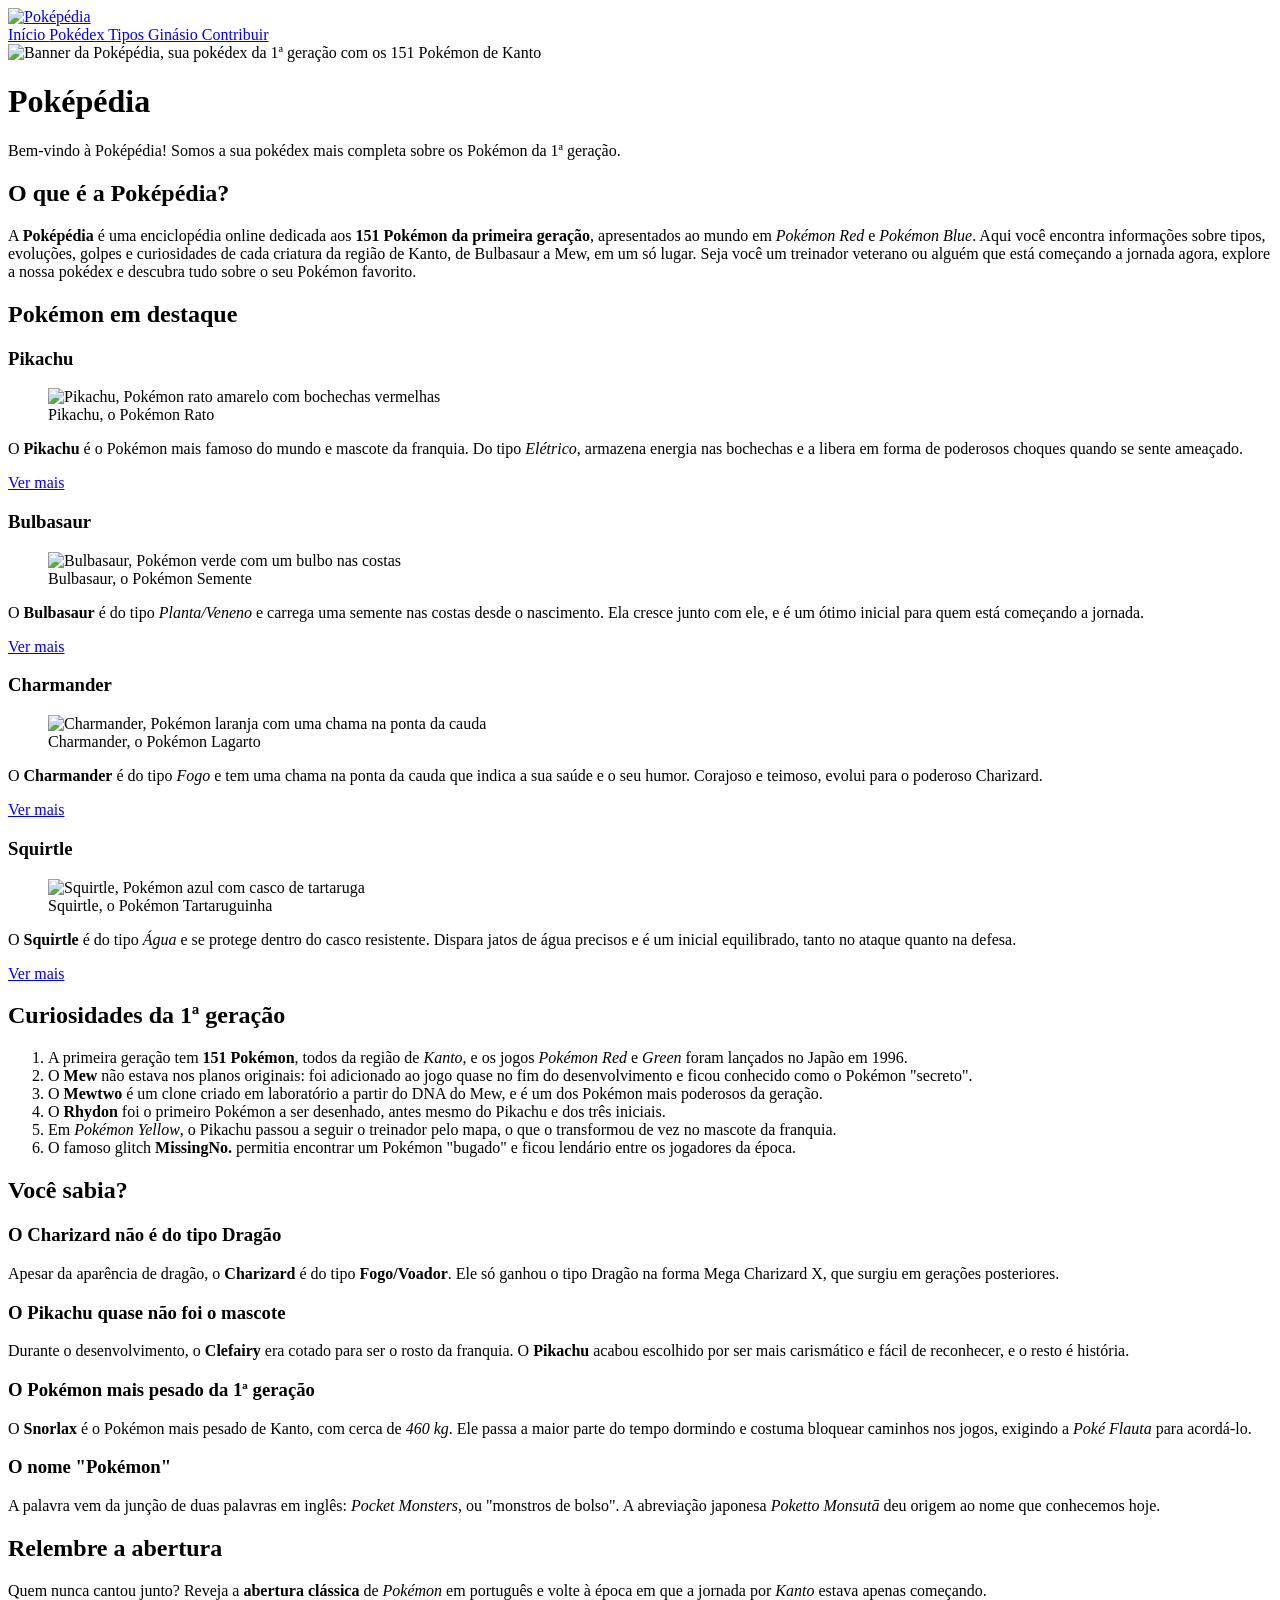
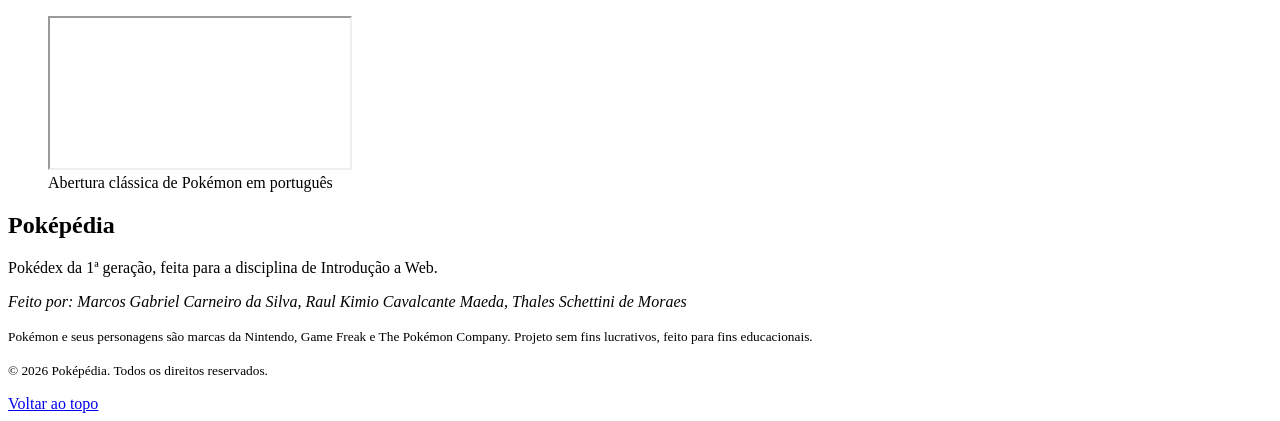
==== HTML/index.html @ bb667204 "Atualização ginasio.html Criei a base da página ginásio." ====
<!doctype html>
<html lang="pt-br" class="has-navbar-fixed-top">
    <head>
        <meta charset="UTF-8" />
        <meta name="viewport" content="width=device-width, initial-scale=1.0" />
        <link rel="stylesheet" href="../CSS/index.css" />
        <link rel="icon" type="image/svg+xml" href="../imagens/favicon.svg" />
        <title>Poképédia</title>
    </head>
    <body>
        <nav class="navbar is-fixed-top is-light">
            <div class="navbar-brand">
                <a class="navbar-item" href="./index.html">
                    <img src="../imagens/logo.svg" alt="Poképédia" />
                </a>
                <div class="navbar-burger js-burger" data-target="navbarExampleTransparentExample">
                    <span></span>
                    <span></span>
                    <span></span>
                    <span></span>
                </div>
            </div>

            <div id="navbarExampleTransparentExample" class="navbar-menu">
                <div class="navbar-start">
                    <a class="navbar-item" href="./index.html"> Início </a>
                    <a class="navbar-item" href="./pokedex.html"> Pokédex </a>
                    <a class="navbar-item" href="./tipos.html"> Tipos </a>
                    <a class="navbar-item" href="./ginasio.html"> Ginásio </a>
                    <a class="navbar-item" href="./contribuir.html"> Contribuir </a>
                </div>
            </div>
        </nav>

        <header id="topo">
            <img src="../imagens/banner.svg" alt="Banner da Poképédia, sua pokédex da 1ª geração com os 151 Pokémon de Kanto" />
            <h1>Poképédia</h1>
            <p>Bem-vindo à Poképédia! Somos a sua pokédex mais completa sobre os Pokémon da 1ª geração.</p>
        </header>

        <main>
            <section id="sobre">
                <h2>O que é a Poképédia?</h2>
                <p>
                    A <strong>Poképédia</strong> é uma enciclopédia online dedicada aos <strong>151 Pokémon da primeira geração</strong>, apresentados ao mundo em <em>Pokémon Red</em> e
                    <em>Pokémon Blue</em>. Aqui você encontra informações sobre tipos, evoluções, golpes e curiosidades de cada criatura da região de Kanto, de Bulbasaur a Mew, em um só lugar. Seja
                    você um treinador veterano ou alguém que está começando a jornada agora, explore a nossa pokédex e descubra tudo sobre o seu Pokémon favorito.
                </p>
            </section>

            <section id="destaques">
                <h2>Pokémon em destaque</h2>

                <article>
                    <h3>Pikachu</h3>
                    <figure>
                        <img src="../imagens/pikachu.png" alt="Pikachu, Pokémon rato amarelo com bochechas vermelhas" />
                        <figcaption>Pikachu, o Pokémon Rato</figcaption>
                    </figure>
                    <p>
                        O <strong>Pikachu</strong> é o Pokémon mais famoso do mundo e mascote da franquia. Do tipo <em>Elétrico</em>, armazena energia nas bochechas e a libera em forma de poderosos
                        choques quando se sente ameaçado.
                    </p>
                    <a href="./pokedex.html#pikachu">Ver mais</a>
                </article>

                <article>
                    <h3>Bulbasaur</h3>
                    <figure>
                        <img src="../imagens/bulbasaur.png" alt="Bulbasaur, Pokémon verde com um bulbo nas costas" />
                        <figcaption>Bulbasaur, o Pokémon Semente</figcaption>
                    </figure>
                    <p>
                        O <strong>Bulbasaur</strong> é do tipo <em>Planta/Veneno</em> e carrega uma semente nas costas desde o nascimento. Ela cresce junto com ele, e é um ótimo inicial para quem está
                        começando a jornada.
                    </p>
                    <a href="./pokedex.html#bulbasaur">Ver mais</a>
                </article>

                <article>
                    <h3>Charmander</h3>
                    <figure>
                        <img src="../imagens/charmander.png" alt="Charmander, Pokémon laranja com uma chama na ponta da cauda" />
                        <figcaption>Charmander, o Pokémon Lagarto</figcaption>
                    </figure>
                    <p>
                        O <strong>Charmander</strong> é do tipo <em>Fogo</em> e tem uma chama na ponta da cauda que indica a sua saúde e o seu humor. Corajoso e teimoso, evolui para o poderoso
                        Charizard.
                    </p>
                    <a href="./pokedex.html#charmander">Ver mais</a>
                </article>

                <article>
                    <h3>Squirtle</h3>
                    <figure>
                        <img src="../imagens/squirtle.png" alt="Squirtle, Pokémon azul com casco de tartaruga" />
                        <figcaption>Squirtle, o Pokémon Tartaruguinha</figcaption>
                    </figure>
                    <p>
                        O <strong>Squirtle</strong> é do tipo <em>Água</em> e se protege dentro do casco resistente. Dispara jatos de água precisos e é um inicial equilibrado, tanto no ataque quanto
                        na defesa.
                    </p>
                    <a href="./pokedex.html#squirtle">Ver mais</a>
                </article>
            </section>

            <section id="curiosidades">
                <h2>Curiosidades da 1ª geração</h2>
                <ol>
                    <li>A primeira geração tem <strong>151 Pokémon</strong>, todos da região de <em>Kanto</em>, e os jogos <em>Pokémon Red</em> e <em>Green</em> foram lançados no Japão em 1996.</li>
                    <li>O <strong>Mew</strong> não estava nos planos originais: foi adicionado ao jogo quase no fim do desenvolvimento e ficou conhecido como o Pokémon "secreto".</li>
                    <li>O <strong>Mewtwo</strong> é um clone criado em laboratório a partir do DNA do Mew, e é um dos Pokémon mais poderosos da geração.</li>
                    <li>O <strong>Rhydon</strong> foi o primeiro Pokémon a ser desenhado, antes mesmo do Pikachu e dos três iniciais.</li>
                    <li>Em <em>Pokémon Yellow</em>, o Pikachu passou a seguir o treinador pelo mapa, o que o transformou de vez no mascote da franquia.</li>
                    <li>O famoso glitch <strong>MissingNo.</strong> permitia encontrar um Pokémon "bugado" e ficou lendário entre os jogadores da época.</li>
                </ol>
            </section>

            <aside>
                <h2>Você sabia?</h2>

                <article>
                    <h3>O Charizard não é do tipo Dragão</h3>
                    <p>
                        Apesar da aparência de dragão, o
                        <strong>Charizard</strong> é do tipo <strong>Fogo/Voador</strong>. Ele só ganhou o tipo Dragão na forma Mega Charizard X, que surgiu em gerações posteriores.
                    </p>
                </article>

                <article>
                    <h3>O Pikachu quase não foi o mascote</h3>
                    <p>
                        Durante o desenvolvimento, o
                        <strong>Clefairy</strong> era cotado para ser o rosto da franquia. O <strong>Pikachu</strong> acabou escolhido por ser mais carismático e fácil de reconhecer, e o resto é
                        história.
                    </p>
                </article>

                <article>
                    <h3>O Pokémon mais pesado da 1ª geração</h3>
                    <p>
                        O <strong>Snorlax</strong> é o Pokémon mais pesado de Kanto, com cerca de <em>460 kg</em>. Ele passa a maior parte do tempo dormindo e costuma bloquear caminhos nos jogos,
                        exigindo a <em>Poké Flauta</em> para acordá-lo.
                    </p>
                </article>

                <article>
                    <h3>O nome "Pokémon"</h3>
                    <p>
                        A palavra vem da junção de duas palavras em inglês:
                        <em>Pocket Monsters</em>, ou "monstros de bolso". A abreviação japonesa <em>Poketto Monsutā</em> deu origem ao nome que conhecemos hoje.
                    </p>
                </article>
            </aside>

            <section id="abertura">
                <h2>Relembre a abertura</h2>
                <p>
                    Quem nunca cantou junto? Reveja a
                    <strong>abertura clássica</strong> de <em>Pokémon</em> em português e volte à época em que a jornada por <em>Kanto</em> estava apenas começando.
                </p>
                <figure>
                    <iframe src="https://www.youtube-nocookie.com/embed/-PlAg8R9TG4" title="Abertura clássica de Pokémon em português" referrerpolicy="strict-origin-when-cross-origin" allowfullscreen>
                    </iframe>
                    <figcaption>Abertura clássica de Pokémon em português</figcaption>
                </figure>
            </section>
        </main>

        <footer>
            <section>
                <h2>Poképédia</h2>
                <p>Pokédex da 1ª geração, feita para a disciplina de Introdução a Web.</p>
            </section>

            <address>Feito por: Marcos Gabriel Carneiro da Silva, Raul Kimio Cavalcante Maeda, Thales Schettini de Moraes</address>

            <p>
                <small> Pokémon e seus personagens são marcas da Nintendo, Game Freak e The Pokémon Company. Projeto sem fins lucrativos, feito para fins educacionais. </small>
            </p>

            <p>
                <small>&copy; 2026 Poképédia. Todos os direitos reservados.</small>
            </p>

            <a href="#topo">Voltar ao topo</a>
        </footer>
    </body>
</html>
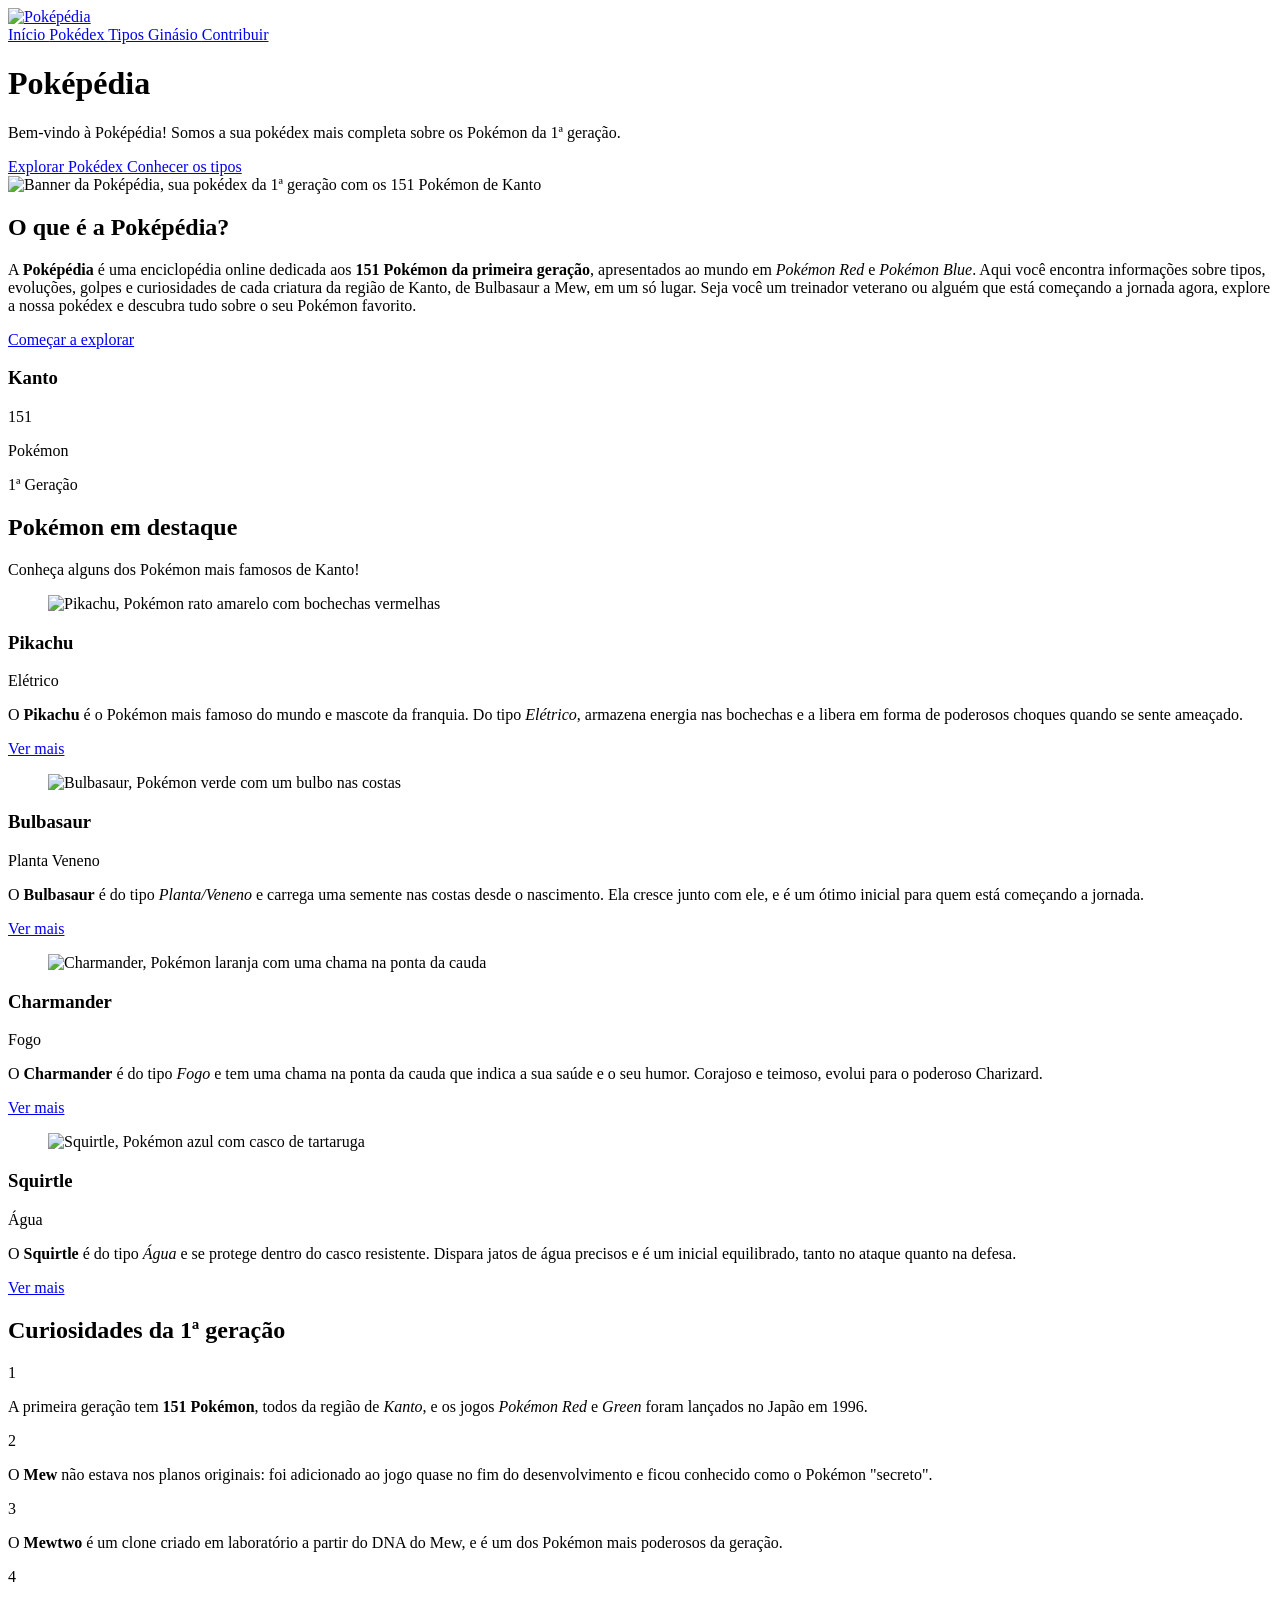
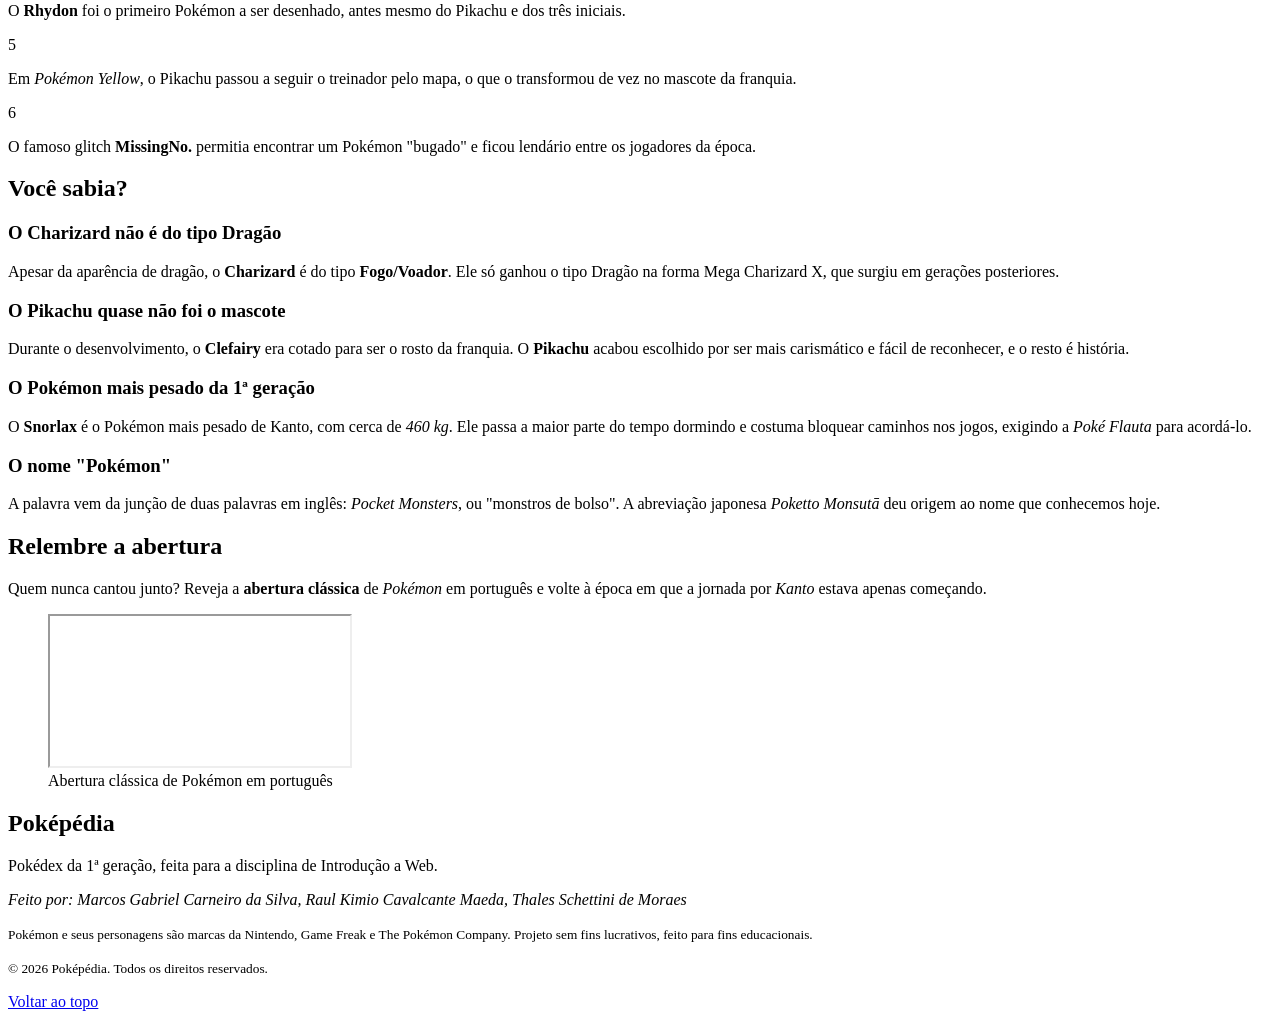
==== commit 9b6c21b6: "HTML + Bulma e footer Estilizei e alterei o html de index.html e ginasio.html e também adicionei o f" ====
--- a/HTML/index.html
+++ b/HTML/index.html
@@ -1,189 +1,413 @@
 <!doctype html>
 <html lang="pt-br" class="has-navbar-fixed-top">
-    <head>
-        <meta charset="UTF-8" />
-        <meta name="viewport" content="width=device-width, initial-scale=1.0" />
-        <link rel="stylesheet" href="../CSS/index.css" />
-        <link rel="icon" type="image/svg+xml" href="../imagens/favicon.svg" />
-        <title>Poképédia</title>
-    </head>
-    <body>
-        <nav class="navbar is-fixed-top is-light">
-            <div class="navbar-brand">
-                <a class="navbar-item" href="./index.html">
-                    <img src="../imagens/logo.svg" alt="Poképédia" />
-                </a>
-                <div class="navbar-burger js-burger" data-target="navbarExampleTransparentExample">
-                    <span></span>
-                    <span></span>
-                    <span></span>
-                    <span></span>
-                </div>
-            </div>
-
-            <div id="navbarExampleTransparentExample" class="navbar-menu">
-                <div class="navbar-start">
-                    <a class="navbar-item" href="./index.html"> Início </a>
-                    <a class="navbar-item" href="./pokedex.html"> Pokédex </a>
-                    <a class="navbar-item" href="./tipos.html"> Tipos </a>
-                    <a class="navbar-item" href="./ginasio.html"> Ginásio </a>
-                    <a class="navbar-item" href="./contribuir.html"> Contribuir </a>
-                </div>
-            </div>
-        </nav>
-
-        <header id="topo">
-            <img src="../imagens/banner.svg" alt="Banner da Poképédia, sua pokédex da 1ª geração com os 151 Pokémon de Kanto" />
-            <h1>Poképédia</h1>
-            <p>Bem-vindo à Poképédia! Somos a sua pokédex mais completa sobre os Pokémon da 1ª geração.</p>
-        </header>
-
-        <main>
-            <section id="sobre">
-                <h2>O que é a Poképédia?</h2>
-                <p>
-                    A <strong>Poképédia</strong> é uma enciclopédia online dedicada aos <strong>151 Pokémon da primeira geração</strong>, apresentados ao mundo em <em>Pokémon Red</em> e
-                    <em>Pokémon Blue</em>. Aqui você encontra informações sobre tipos, evoluções, golpes e curiosidades de cada criatura da região de Kanto, de Bulbasaur a Mew, em um só lugar. Seja
-                    você um treinador veterano ou alguém que está começando a jornada agora, explore a nossa pokédex e descubra tudo sobre o seu Pokémon favorito.
-                </p>
-            </section>
-
-            <section id="destaques">
-                <h2>Pokémon em destaque</h2>
-
-                <article>
-                    <h3>Pikachu</h3>
-                    <figure>
-                        <img src="../imagens/pikachu.png" alt="Pikachu, Pokémon rato amarelo com bochechas vermelhas" />
-                        <figcaption>Pikachu, o Pokémon Rato</figcaption>
-                    </figure>
-                    <p>
-                        O <strong>Pikachu</strong> é o Pokémon mais famoso do mundo e mascote da franquia. Do tipo <em>Elétrico</em>, armazena energia nas bochechas e a libera em forma de poderosos
-                        choques quando se sente ameaçado.
-                    </p>
-                    <a href="./pokedex.html#pikachu">Ver mais</a>
-                </article>
-
-                <article>
-                    <h3>Bulbasaur</h3>
-                    <figure>
-                        <img src="../imagens/bulbasaur.png" alt="Bulbasaur, Pokémon verde com um bulbo nas costas" />
-                        <figcaption>Bulbasaur, o Pokémon Semente</figcaption>
-                    </figure>
-                    <p>
-                        O <strong>Bulbasaur</strong> é do tipo <em>Planta/Veneno</em> e carrega uma semente nas costas desde o nascimento. Ela cresce junto com ele, e é um ótimo inicial para quem está
-                        começando a jornada.
-                    </p>
-                    <a href="./pokedex.html#bulbasaur">Ver mais</a>
-                </article>
-
-                <article>
-                    <h3>Charmander</h3>
-                    <figure>
-                        <img src="../imagens/charmander.png" alt="Charmander, Pokémon laranja com uma chama na ponta da cauda" />
-                        <figcaption>Charmander, o Pokémon Lagarto</figcaption>
-                    </figure>
-                    <p>
-                        O <strong>Charmander</strong> é do tipo <em>Fogo</em> e tem uma chama na ponta da cauda que indica a sua saúde e o seu humor. Corajoso e teimoso, evolui para o poderoso
-                        Charizard.
-                    </p>
-                    <a href="./pokedex.html#charmander">Ver mais</a>
-                </article>
-
-                <article>
-                    <h3>Squirtle</h3>
-                    <figure>
-                        <img src="../imagens/squirtle.png" alt="Squirtle, Pokémon azul com casco de tartaruga" />
-                        <figcaption>Squirtle, o Pokémon Tartaruguinha</figcaption>
-                    </figure>
-                    <p>
-                        O <strong>Squirtle</strong> é do tipo <em>Água</em> e se protege dentro do casco resistente. Dispara jatos de água precisos e é um inicial equilibrado, tanto no ataque quanto
-                        na defesa.
-                    </p>
-                    <a href="./pokedex.html#squirtle">Ver mais</a>
-                </article>
-            </section>
-
-            <section id="curiosidades">
-                <h2>Curiosidades da 1ª geração</h2>
-                <ol>
-                    <li>A primeira geração tem <strong>151 Pokémon</strong>, todos da região de <em>Kanto</em>, e os jogos <em>Pokémon Red</em> e <em>Green</em> foram lançados no Japão em 1996.</li>
-                    <li>O <strong>Mew</strong> não estava nos planos originais: foi adicionado ao jogo quase no fim do desenvolvimento e ficou conhecido como o Pokémon "secreto".</li>
-                    <li>O <strong>Mewtwo</strong> é um clone criado em laboratório a partir do DNA do Mew, e é um dos Pokémon mais poderosos da geração.</li>
-                    <li>O <strong>Rhydon</strong> foi o primeiro Pokémon a ser desenhado, antes mesmo do Pikachu e dos três iniciais.</li>
-                    <li>Em <em>Pokémon Yellow</em>, o Pikachu passou a seguir o treinador pelo mapa, o que o transformou de vez no mascote da franquia.</li>
-                    <li>O famoso glitch <strong>MissingNo.</strong> permitia encontrar um Pokémon "bugado" e ficou lendário entre os jogadores da época.</li>
-                </ol>
-            </section>
-
-            <aside>
-                <h2>Você sabia?</h2>
-
-                <article>
-                    <h3>O Charizard não é do tipo Dragão</h3>
-                    <p>
-                        Apesar da aparência de dragão, o
-                        <strong>Charizard</strong> é do tipo <strong>Fogo/Voador</strong>. Ele só ganhou o tipo Dragão na forma Mega Charizard X, que surgiu em gerações posteriores.
-                    </p>
-                </article>
-
-                <article>
-                    <h3>O Pikachu quase não foi o mascote</h3>
-                    <p>
-                        Durante o desenvolvimento, o
-                        <strong>Clefairy</strong> era cotado para ser o rosto da franquia. O <strong>Pikachu</strong> acabou escolhido por ser mais carismático e fácil de reconhecer, e o resto é
-                        história.
-                    </p>
-                </article>
-
-                <article>
-                    <h3>O Pokémon mais pesado da 1ª geração</h3>
-                    <p>
-                        O <strong>Snorlax</strong> é o Pokémon mais pesado de Kanto, com cerca de <em>460 kg</em>. Ele passa a maior parte do tempo dormindo e costuma bloquear caminhos nos jogos,
-                        exigindo a <em>Poké Flauta</em> para acordá-lo.
-                    </p>
-                </article>
-
-                <article>
-                    <h3>O nome "Pokémon"</h3>
-                    <p>
-                        A palavra vem da junção de duas palavras em inglês:
-                        <em>Pocket Monsters</em>, ou "monstros de bolso". A abreviação japonesa <em>Poketto Monsutā</em> deu origem ao nome que conhecemos hoje.
-                    </p>
-                </article>
-            </aside>
-
-            <section id="abertura">
-                <h2>Relembre a abertura</h2>
-                <p>
-                    Quem nunca cantou junto? Reveja a
-                    <strong>abertura clássica</strong> de <em>Pokémon</em> em português e volte à época em que a jornada por <em>Kanto</em> estava apenas começando.
-                </p>
+  <head>
+    <meta charset="UTF-8" />
+    <meta name="viewport" content="width=device-width, initial-scale=1.0" />
+    <link rel="stylesheet" href="../CSS/index.css" />
+    <link rel="icon" type="image/svg+xml" href="../imagens/favicon.svg" />
+    <title>Poképédia</title>
+  </head>
+  <body>
+    <!-- INÍCIO DA NAVBAR: mantida sem alterações -->
+    <nav class="navbar is-fixed-top is-light">
+      <div class="navbar-brand">
+        <a class="navbar-item" href="./index.html">
+          <img src="../imagens/logo.svg" alt="Poképédia" />
+        </a>
+        <div class="navbar-burger js-burger" data-target="navbarExampleTransparentExample">
+          <span></span>
+          <span></span>
+          <span></span>
+          <span></span>
+        </div>
+      </div>
+
+      <div id="navbarExampleTransparentExample" class="navbar-menu">
+        <div class="navbar-start">
+          <a class="navbar-item" href="./index.html"> Início </a>
+          <a class="navbar-item" href="./pokedex.html"> Pokédex </a>
+          <a class="navbar-item" href="./tipos.html"> Tipos </a>
+          <a class="navbar-item" href="./ginasio.html"> Ginásio </a>
+          <a class="navbar-item" href="./contribuir.html"> Contribuir </a>
+        </div>
+      </div>
+    </nav>
+    <!-- FIM DA NAVBAR -->
+
+    <!-- Banner principal -->
+    <header id="topo" class="hero">
+      <div class="hero-body">
+        <div class="container">
+          <div class="columns is-vcentered">
+            <div class="column is-6">
+              <h1 class="title is-1">Poképédia</h1>
+
+              <p class="subtitle is-4">
+                Bem-vindo à Poképédia! Somos a sua pokédex mais completa sobre os Pokémon da 1ª geração.
+              </p>
+
+              <a href="./pokedex.html" class="button is-warning is-medium"> Explorar Pokédex </a>
+
+              <a href="./tipos.html" class="button is-light is-medium"> Conhecer os tipos </a>
+            </div>
+
+            <div class="column is-6">
+              <img
+                src="../imagens/banner-index.svg"
+                alt="Banner da Poképédia, sua pokédex da 1ª geração com os 151 Pokémon de Kanto"
+              />
+            </div>
+          </div>
+        </div>
+      </div>
+    </header>
+
+    <main>
+      <!-- Sobre a Poképédia -->
+      <section id="sobre" class="section">
+        <div class="container">
+          <div class="columns is-vcentered">
+            <div class="column is-8">
+              <h2 class="title is-2 has-text-link">O que é a Poképédia?</h2>
+
+              <div class="content">
+                <p>
+                  A <strong>Poképédia</strong> é uma enciclopédia online dedicada aos
+                  <strong>151 Pokémon da primeira geração</strong>, apresentados ao mundo em <em>Pokémon Red</em> e
+                  <em>Pokémon Blue</em>. Aqui você encontra informações sobre tipos, evoluções, golpes e curiosidades de
+                  cada criatura da região de Kanto, de Bulbasaur a Mew, em um só lugar. Seja você um treinador veterano
+                  ou alguém que está começando a jornada agora, explore a nossa pokédex e descubra tudo sobre o seu
+                  Pokémon favorito.
+                </p>
+              </div>
+
+              <a href="./pokedex.html" class="button is-link"> Começar a explorar </a>
+            </div>
+
+            <div class="column is-4">
+              <div class="box has-text-centered">
+                <h3 class="title is-3 has-text-link">Kanto</h3>
+                <p class="title is-1">151</p>
+                <p class="subtitle is-5">Pokémon</p>
+                <span class="tag is-link">1ª Geração</span>
+              </div>
+            </div>
+          </div>
+        </div>
+      </section>
+
+      <!-- Pokémon em destaque -->
+      <section id="destaques" class="section">
+        <div class="container">
+          <h2 class="title is-2 has-text-centered has-text-link">Pokémon em destaque</h2>
+
+          <p class="subtitle has-text-centered">Conheça alguns dos Pokémon mais famosos de Kanto!</p>
+
+          <div class="columns is-multiline">
+            <!-- Pikachu -->
+            <div class="column is-6-tablet is-3-desktop">
+              <article class="card">
+                <div class="card-image fundo-amarelo">
+                  <figure class="has-text-centered p-4">
+                    <img
+                      class="pokemon-img"
+                      src="../imagens/pikachu.png"
+                      alt="Pikachu, Pokémon rato amarelo com bochechas vermelhas"
+                    />
+                  </figure>
+                </div>
+
+                <div class="card-content">
+                  <h3 class="title is-4">Pikachu</h3>
+                  <span class="tag is-warning mb-3">Elétrico</span>
+
+                  <p>
+                    O <strong>Pikachu</strong> é o Pokémon mais famoso do mundo e mascote da franquia. Do tipo
+                    <em>Elétrico</em>, armazena energia nas bochechas e a libera em forma de poderosos choques quando se
+                    sente ameaçado.
+                  </p>
+
+                  <a href="./pokedex.html#pikachu" class="button is-warning is-fullwidth mt-4"> Ver mais </a>
+                </div>
+              </article>
+            </div>
+
+            <!-- Bulbasaur -->
+            <div class="column is-6-tablet is-3-desktop">
+              <article class="card">
+                <div class="card-image fundo-verde">
+                  <figure class="has-text-centered p-4">
+                    <img
+                      class="pokemon-img"
+                      src="../imagens/bulbasaur.png"
+                      alt="Bulbasaur, Pokémon verde com um bulbo nas costas"
+                    />
+                  </figure>
+                </div>
+
+                <div class="card-content">
+                  <h3 class="title is-4">Bulbasaur</h3>
+
+                  <div class="tags">
+                    <span class="tag is-success">Planta</span>
+                    <span class="tag is-danger">Veneno</span>
+                  </div>
+
+                  <p>
+                    O <strong>Bulbasaur</strong> é do tipo <em>Planta/Veneno</em> e carrega uma semente nas costas desde
+                    o nascimento. Ela cresce junto com ele, e é um ótimo inicial para quem está começando a jornada.
+                  </p>
+
+                  <a href="./pokedex.html#bulbasaur" class="button is-success is-fullwidth mt-4"> Ver mais </a>
+                </div>
+              </article>
+            </div>
+
+            <!-- Charmander -->
+            <div class="column is-6-tablet is-3-desktop">
+              <article class="card">
+                <div class="card-image fundo-vermelho">
+                  <figure class="has-text-centered p-4">
+                    <img
+                      class="pokemon-img"
+                      src="../imagens/charmander.png"
+                      alt="Charmander, Pokémon laranja com uma chama na ponta da cauda"
+                    />
+                  </figure>
+                </div>
+
+                <div class="card-content">
+                  <h3 class="title is-4">Charmander</h3>
+                  <span class="tag is-danger mb-3">Fogo</span>
+
+                  <p>
+                    O <strong>Charmander</strong> é do tipo <em>Fogo</em> e tem uma chama na ponta da cauda que indica a
+                    sua saúde e o seu humor. Corajoso e teimoso, evolui para o poderoso Charizard.
+                  </p>
+
+                  <a href="./pokedex.html#charmander" class="button is-danger is-fullwidth mt-4"> Ver mais </a>
+                </div>
+              </article>
+            </div>
+
+            <!-- Squirtle -->
+            <div class="column is-6-tablet is-3-desktop">
+              <article class="card">
+                <div class="card-image fundo-azul">
+                  <figure class="has-text-centered p-4">
+                    <img
+                      class="pokemon-img"
+                      src="../imagens/squirtle.png"
+                      alt="Squirtle, Pokémon azul com casco de tartaruga"
+                    />
+                  </figure>
+                </div>
+
+                <div class="card-content">
+                  <h3 class="title is-4">Squirtle</h3>
+                  <span class="tag is-info mb-3">Água</span>
+
+                  <p>
+                    O <strong>Squirtle</strong> é do tipo <em>Água</em> e se protege dentro do casco resistente. Dispara
+                    jatos de água precisos e é um inicial equilibrado, tanto no ataque quanto na defesa.
+                  </p>
+
+                  <a href="./pokedex.html#squirtle" class="button is-info is-fullwidth mt-4"> Ver mais </a>
+                </div>
+              </article>
+            </div>
+          </div>
+        </div>
+      </section>
+
+      <!-- Curiosidades -->
+      <section id="curiosidades" class="section">
+        <div class="container">
+          <h2 class="title is-2 has-text-centered has-text-link">Curiosidades da 1ª geração</h2>
+
+          <div class="columns is-multiline">
+            <div class="column is-6">
+              <div class="curiosidade-box">
+                <span class="curiosidade-numero">1</span>
+                <p>
+                  A primeira geração tem
+                  <strong>151 Pokémon</strong>, todos da região de <em>Kanto</em>, e os jogos <em>Pokémon Red</em> e
+                  <em>Green</em> foram lançados no Japão em 1996.
+                </p>
+              </div>
+            </div>
+
+            <div class="column is-6">
+              <div class="curiosidade-box">
+                <span class="curiosidade-numero">2</span>
+                <p>
+                  O <strong>Mew</strong> não estava nos planos originais: foi adicionado ao jogo quase no fim do
+                  desenvolvimento e ficou conhecido como o Pokémon "secreto".
+                </p>
+              </div>
+            </div>
+
+            <div class="column is-6">
+              <div class="curiosidade-box">
+                <span class="curiosidade-numero">3</span>
+                <p>
+                  O <strong>Mewtwo</strong> é um clone criado em laboratório a partir do DNA do Mew, e é um dos Pokémon
+                  mais poderosos da geração.
+                </p>
+              </div>
+            </div>
+
+            <div class="column is-6">
+              <div class="curiosidade-box">
+                <span class="curiosidade-numero">4</span>
+                <p>
+                  O <strong>Rhydon</strong> foi o primeiro Pokémon a ser desenhado, antes mesmo do Pikachu e dos três
+                  iniciais.
+                </p>
+              </div>
+            </div>
+
+            <div class="column is-6">
+              <div class="curiosidade-box">
+                <span class="curiosidade-numero">5</span>
+                <p>
+                  Em <em>Pokémon Yellow</em>, o Pikachu passou a seguir o treinador pelo mapa, o que o transformou de
+                  vez no mascote da franquia.
+                </p>
+              </div>
+            </div>
+
+            <div class="column is-6">
+              <div class="curiosidade-box">
+                <span class="curiosidade-numero">6</span>
+                <p>
+                  O famoso glitch
+                  <strong>MissingNo.</strong> permitia encontrar um Pokémon "bugado" e ficou lendário entre os jogadores
+                  da época.
+                </p>
+              </div>
+            </div>
+          </div>
+        </div>
+      </section>
+
+      <!-- Você sabia? -->
+      <aside id="voce-sabia" class="section">
+        <div class="container">
+          <h2 class="title is-2 has-text-centered has-text-link">Você sabia?</h2>
+
+          <div class="columns is-multiline">
+            <div class="column is-6">
+              <article class="box">
+                <h3 class="title is-5">O Charizard não é do tipo Dragão</h3>
+
+                <p>
+                  Apesar da aparência de dragão, o
+                  <strong>Charizard</strong> é do tipo <strong>Fogo/Voador</strong>. Ele só ganhou o tipo Dragão na
+                  forma Mega Charizard X, que surgiu em gerações posteriores.
+                </p>
+              </article>
+            </div>
+
+            <div class="column is-6">
+              <article class="box">
+                <h3 class="title is-5">O Pikachu quase não foi o mascote</h3>
+
+                <p>
+                  Durante o desenvolvimento, o
+                  <strong>Clefairy</strong> era cotado para ser o rosto da franquia. O
+                  <strong>Pikachu</strong>
+                  acabou escolhido por ser mais carismático e fácil de reconhecer, e o resto é história.
+                </p>
+              </article>
+            </div>
+
+            <div class="column is-6">
+              <article class="box">
+                <h3 class="title is-5">O Pokémon mais pesado da 1ª geração</h3>
+
+                <p>
+                  O <strong>Snorlax</strong> é o Pokémon mais pesado de Kanto, com cerca de <em>460 kg</em>. Ele passa a
+                  maior parte do tempo dormindo e costuma bloquear caminhos nos jogos, exigindo a
+                  <em>Poké Flauta</em> para acordá-lo.
+                </p>
+              </article>
+            </div>
+
+            <div class="column is-6">
+              <article class="box">
+                <h3 class="title is-5">O nome "Pokémon"</h3>
+
+                <p>
+                  A palavra vem da junção de duas palavras em inglês:
+                  <em>Pocket Monsters</em>, ou "monstros de bolso". A abreviação japonesa
+                  <em>Poketto Monsutā</em>
+                  deu origem ao nome que conhecemos hoje.
+                </p>
+              </article>
+            </div>
+          </div>
+        </div>
+      </aside>
+
+      <!-- Abertura -->
+      <section id="abertura" class="section">
+        <div class="container">
+          <h2 class="title is-2 has-text-centered has-text-link">Relembre a abertura</h2>
+
+          <p class="subtitle has-text-centered">
+            Quem nunca cantou junto? Reveja a
+            <strong>abertura clássica</strong> de <em>Pokémon</em> em português e volte à época em que a jornada por
+            <em>Kanto</em> estava apenas começando.
+          </p>
+
+          <div class="columns is-centered">
+            <div class="column is-8">
+              <div class="box">
                 <figure>
-                    <iframe src="https://www.youtube-nocookie.com/embed/-PlAg8R9TG4" title="Abertura clássica de Pokémon em português" referrerpolicy="strict-origin-when-cross-origin" allowfullscreen>
-                    </iframe>
-                    <figcaption>Abertura clássica de Pokémon em português</figcaption>
+                  <iframe
+                    src="https://www.youtube-nocookie.com/embed/-PlAg8R9TG4"
+                    title="Abertura clássica de Pokémon em português"
+                    referrerpolicy="strict-origin-when-cross-origin"
+                    allowfullscreen
+                  >
+                  </iframe>
+
+                  <figcaption class="has-text-centered mt-3">Abertura clássica de Pokémon em português</figcaption>
                 </figure>
-            </section>
-        </main>
-
-        <footer>
-            <section>
-                <h2>Poképédia</h2>
-                <p>Pokédex da 1ª geração, feita para a disciplina de Introdução a Web.</p>
-            </section>
-
-            <address>Feito por: Marcos Gabriel Carneiro da Silva, Raul Kimio Cavalcante Maeda, Thales Schettini de Moraes</address>
-
-            <p>
-                <small> Pokémon e seus personagens são marcas da Nintendo, Game Freak e The Pokémon Company. Projeto sem fins lucrativos, feito para fins educacionais. </small>
-            </p>
-
-            <p>
-                <small>&copy; 2026 Poképédia. Todos os direitos reservados.</small>
-            </p>
-
-            <a href="#topo">Voltar ao topo</a>
-        </footer>
-    </body>
+              </div>
+            </div>
+          </div>
+        </div>
+      </section>
+    </main>
+
+    <!-- Rodapé -->
+    <footer id="rodape" class="footer has-text-centered">
+      <div class="container">
+        <section>
+          <h2 class="title is-3">Poképédia</h2>
+
+          <p>Pokédex da 1ª geração, feita para a disciplina de Introdução a Web.</p>
+        </section>
+
+        <address class="mt-4">
+          Feito por: Marcos Gabriel Carneiro da Silva, Raul Kimio Cavalcante Maeda, Thales Schettini de Moraes
+        </address>
+
+        <p class="mt-4">
+          <small>
+            Pokémon e seus personagens são marcas da Nintendo, Game Freak e The Pokémon Company. Projeto sem fins
+            lucrativos, feito para fins educacionais.
+          </small>
+        </p>
+
+        <p class="mt-3">
+          <small> &copy; 2026 Poképédia. Todos os direitos reservados. </small>
+        </p>
+
+        <a href="#topo" class="button is-warning mt-4"> Voltar ao topo </a>
+      </div>
+    </footer>
+  </body>
 </html>
